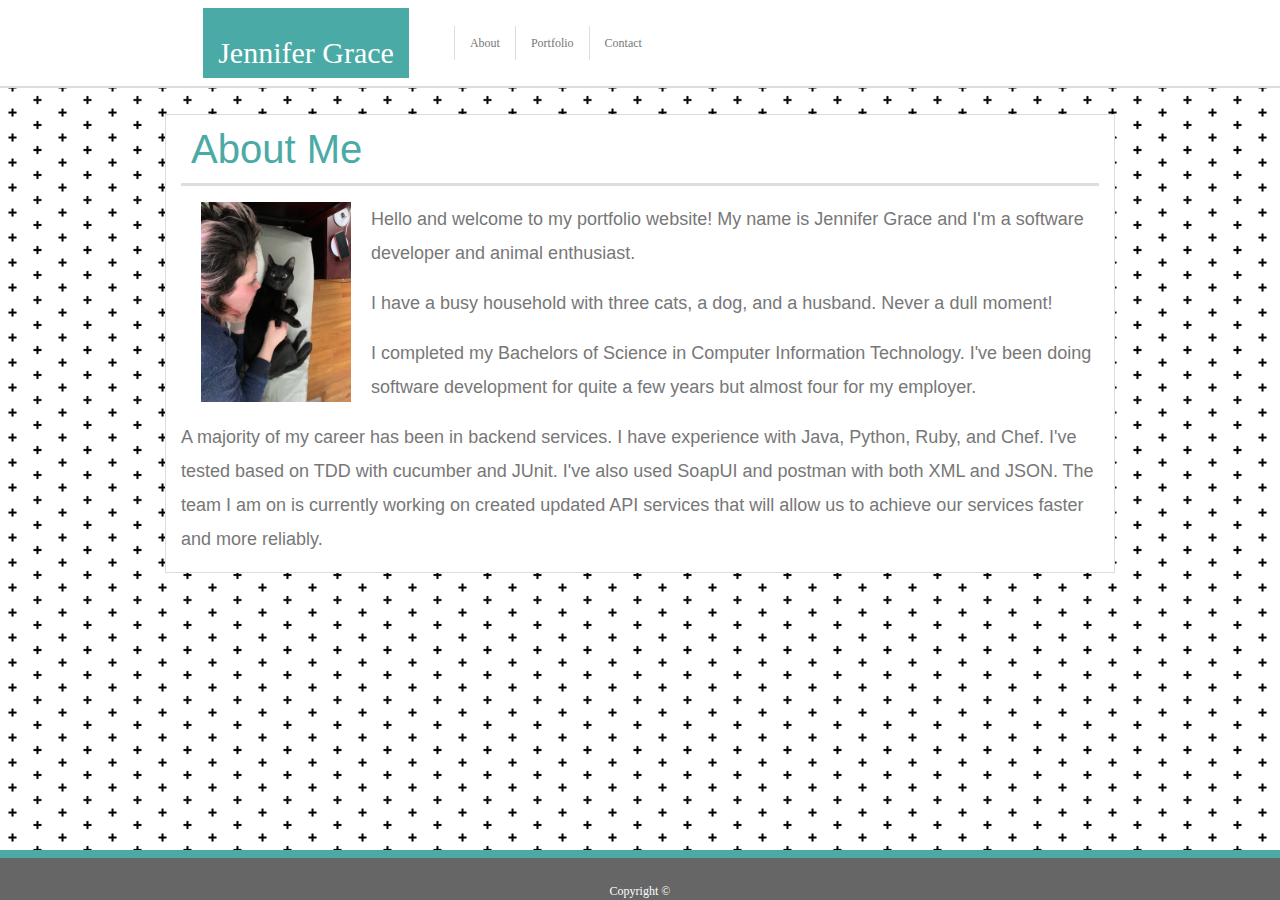
==== index.html @ 8129ab11 "more changes" ====
<!DOCTYPE html>
<html>

<head>
    <meta charset="UTF-8">
    <title>Jenn's Bootstrap Website</title>

    <link rel="stylesheet" href="https://stackpath.bootstrapcdn.com/bootstrap/4.3.1/css/bootstrap.min.css"
        integrity="sha384-ggOyR0iXCbMQv3Xipma34MD+dH/1fQ784/j6cY/iJTQUOhcWr7x9JvoRxT2MZw1T" crossorigin="anonymous">
    <link rel="stylesheet" type="text/css" href="./assets/css/style.css" />
</head>

<body>
    <nav class="navbar navbar-expand-lg" id="header-navbar">
        <div class="header navbar-collapse">
            <a class="nav-item" id="name">Jennifer Grace</a>
            <a class="info-section">
                <a class="info" href="index.html">About</a>
                <a class="info" href="portfolio.html">Portfolio</a>
                <a class="info" href="contact.html">Contact</a>
            </a>
        </div>
    </nav>

    <div class="container">
        <div class="row">
            <div class="col-sm-12">
                <a></a>
            </div>
        </div>
        <div class="row" id="main">
            <div class="col-sm-1">
            </div>
            <div class="col-sm-10" id="main-section">

                <h1>About Me</h1>
                <p id="line"></p>
                <img class="img-fluid" id="bio-image" src="assets/images/BioPicture.jpeg" alt="bio-image">
                <p>Hello and welcome to my portfolio website! My name is Jennifer Grace and I'm a software developer and
                    animal
                    enthusiast.</p>
                <p>I have a busy household with three cats, a dog, and a husband. Never a dull moment!</p>
                <p>I completed my Bachelors of Science in Computer Information Technology. I've been doing software
                    development
                    for quite a few years but almost four for my employer.</p>
                <p>A majority of my career has been in backend services. I have experience with
                    Java, Python, Ruby, and Chef. I've tested based on TDD with cucumber and JUnit.
                    I've also used SoapUI and postman with both XML and JSON. The team I am on is currently
                    working on created updated API services that will allow us to achieve our services faster
                    and more reliably.
                </p>
            </div>
            <div class="col-sm-1">
            </div>
        </div>
    </div>

    <nav class="navbar" id="footer">
        <span class="navbar-text">
            <p id="copyright">Copyright &copy;</p>
        </span>
    </nav>
</body>

</html>
---- assets/css/style.css ----
/* general */

* {
    box-sizing: border-box;
}
body {
    font-family: Arial, "Helvetica Neue", Helvetica, sans-serif;
    font-size: 18px;
    line-height: 34px;
    color: #777777;
    background-image: url("../images/positive.png");
}
h1{
    color: #4aaaa5;
    margin: 10px;
}
#line {
    width: 100%;
    border-bottom: 3px solid #dddddd;

}
#main-section {
    margin: 10% 0;
    border-style: solid;
    border-width: 1px;
    border-color: #dddddd;
    background: #ffffff;
    resize: vertical;
}

/* main page */

#bio-image{
    float: left;
    margin: 0 20px;
    height: 200px;
    width: 150px;
    overflow: visible;
    border-radius: 8px;
}

/* portfolio */

.images {
    width: 150px;
    height: 150px;
    display: block;
    border-radius: 50%;
    padding: 5px;
}
.overlay {
    position: absolute; 
    bottom: 0; 
    background: rgb(74, 170, 165, 0.7);
    color: #f1f1f1; 
    width: 62%;
    transition: .5s ease;
    opacity:0;
    font-size: 20px;
    text-align: center;
}
.portfolio-images {
    position: relative;
    display: inline-block;
    padding: 20px 50px;
    margin: 15px;
}
.portfolio-images:hover .overlay {
    opacity: 1;
}

/* contact */

button {
    background: #4aaaa5 !important;
    color: #ffffff !important;
    width: 100px;
    margin: 0 0 20px 0;
}
input {
    width: 940px;
    height: 25px;
    font-family: 'Arial', 'Helvetica Neue', Helvetica, sans-serif;
}
label { 
    padding: 5px 0 0 2px;
}

/* header */

#header {
    width: 100%;
    max-width: 960px;
    margin: 0 auto;
    clear: both;
}
#header-navbar {
    display: inline-block;
    position: fixed;
    z-index: 99;
    width: 100%;
    background: #ffffff;
    color: #ffffff;
    border-bottom: 2px solid #dddddd;
    font-family: 'Georgia', Times, Times New Roman, serif;
}
#name {
    bottom: 0;
    top: 0;
    height: 70px;
    font-family: Georgia, Times, "Times New Roman", serif;
    font-size: 30px;
    line-height: 70px;
    color: #ffffff;
    text-decoration: none;
    background: #4aaaa5;
    margin-left: 15%;
    display: block;
    padding: 10px 15px;
} 
.info {
    color: #777777;
    padding-left: 15px;
    margin-left: 15px;
    border-left: 1px solid #dddddd;
    font-size: 12px;
}
.info-section {
    padding: 10px 15px;
    font-size: 12px;
    color: #999 !important;
    margin-top: 25px;
    /* margin-left: 67%; */
    font-family: 'Arial', 'Helvetica Neue', Helvetica, sans-serif;
}
.info-section a {
    display: inline-block;
    padding-left: 15px;
    margin-left: 15px;
    line-height: 18px;
    text-decoration: none;
    border-left: 1px solid #999;
}  

/* footer */

#copyright {
    font-size: 12px;
    color: #ffffff;
}
#footer {
    position: fixed;
    display: inline-block;
    bottom: 0;
    background:#666666;
    text-align: center;
    border-top: 8px solid #4aaaa5;
    width:100%;
    height:50px;
    font-family: 'Georgia', Times, Times New Roman, serif;
}
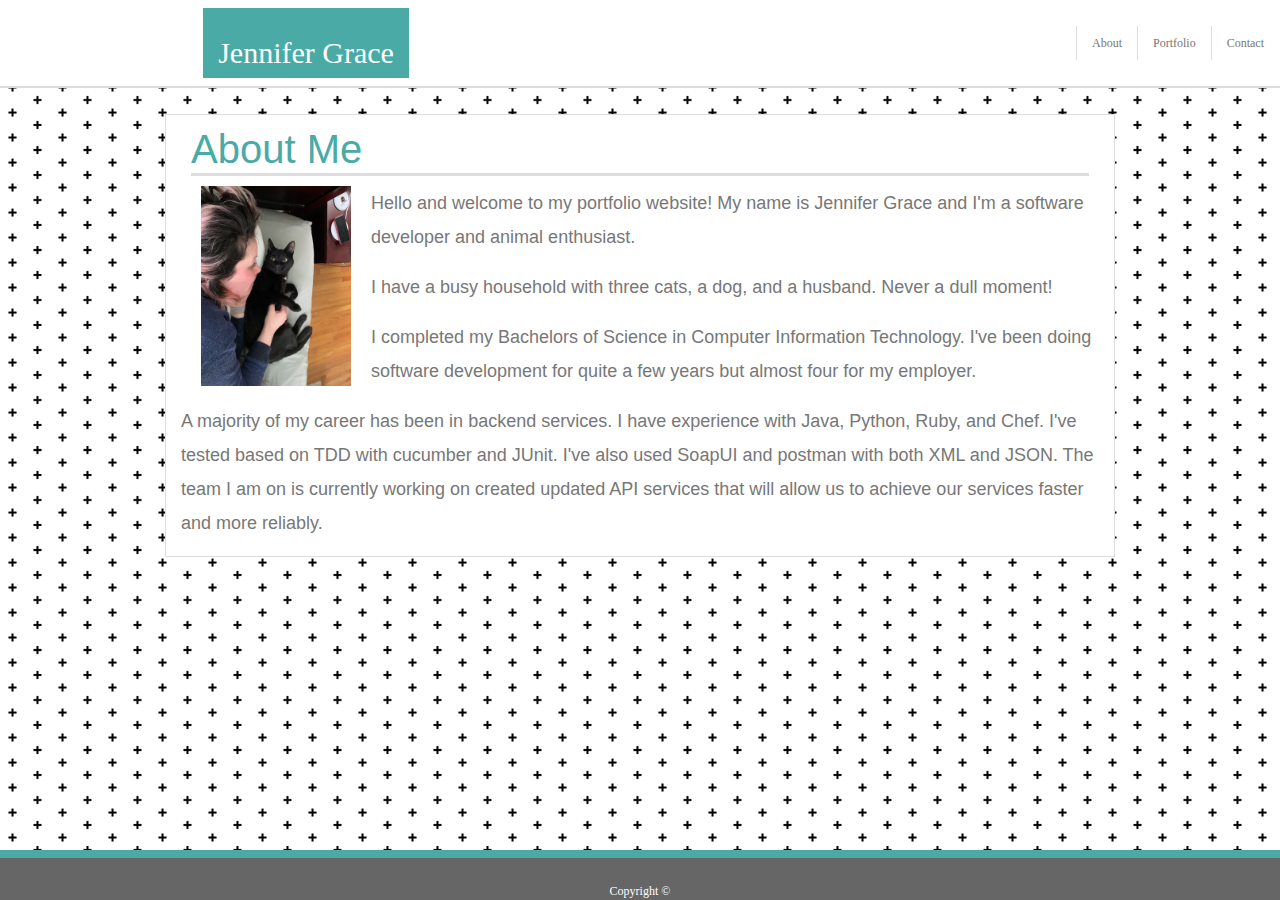
==== commit 886f6063: "adding back media queries and additional changes" ====
--- a/index.html
+++ b/index.html
@@ -11,10 +11,10 @@
 </head>
 
 <body>
-    <nav class="navbar navbar-expand-lg" id="header-navbar">
+    <nav class="navbar navbar-expand-sm" id="header-navbar">
         <div class="header navbar-collapse">
             <a class="nav-item" id="name">Jennifer Grace</a>
-            <a class="info-section">
+            <a class="info-section ml-auto">
                 <a class="info" href="index.html">About</a>
                 <a class="info" href="portfolio.html">Portfolio</a>
                 <a class="info" href="contact.html">Contact</a>
@@ -34,7 +34,6 @@
             <div class="col-sm-10" id="main-section">
 
                 <h1>About Me</h1>
-                <p id="line"></p>
                 <img class="img-fluid" id="bio-image" src="assets/images/BioPicture.jpeg" alt="bio-image">
                 <p>Hello and welcome to my portfolio website! My name is Jennifer Grace and I'm a software developer and
                     animal
--- a/assets/css/style.css
+++ b/assets/css/style.css
@@ -13,11 +13,7 @@
 h1{
     color: #4aaaa5;
     margin: 10px;
-}
-#line {
-    width: 100%;
     border-bottom: 3px solid #dddddd;
-
 }
 #main-section {
     margin: 10% 0;
@@ -158,4 +154,95 @@
     width:100%;
     height:50px;
     font-family: 'Georgia', Times, Times New Roman, serif;
+}
+
+/* media queries */
+
+@media screen and (max-width: 640px) {
+
+    /* general */
+    p {
+        margin: 0;
+        line-height: 2em;
+    }
+
+    /* main bio */
+
+    #bio-image {
+        position: static;
+        padding-top: 10px;
+    }
+
+    /* main section */
+
+    #main {
+        margin: 50px 10px;
+    }
+    #main-section {
+        font-size: 13px;
+        margin-top: 100px;
+        resize: horizontal;
+        padding: 5px 15px;
+    }
+
+    /* header */
+
+    #header {
+        overflow: hidden;
+    }
+    #header-navbar {
+        width: 100%;
+    }
+    #name {
+        float: none;
+        width: 100%;
+        margin-left: 0;
+        padding: 0;
+    }
+    .header a {
+        float: none;
+        float: none;
+        width: 100%;
+        text-align: center;
+    }
+    .info-section {
+        margin-left: 25%;
+    }
+}
+@media (min-width: 641px) and (max-width: 768px) {
+    p {
+        line-height: 2em;
+    }
+    #header-navbar {
+        height: 60px;
+    }
+    .info-section {
+        margin-left: 55%;
+    }
+    #line {
+        margin-bottom: 10px;
+    }
+    #main-section {
+        margin-top: 15%;
+        margin-bottom: 15%;
+        resize: horizontal;
+        font-size: 14px;
+        padding: 5px 20px;
+    }
+    #name {
+        margin-left: 5%;
+        padding: 0 20px;
+    }
+}
+@media (min-width: 769px) and (max-width: 980px) {
+    #main-section {
+        margin-top: 12%;
+        font-size: 15px;
+        }
+    #name {
+        margin-left: 7%;
+    }
+    .info-section {
+        margin-left: 60%;
+    }
 }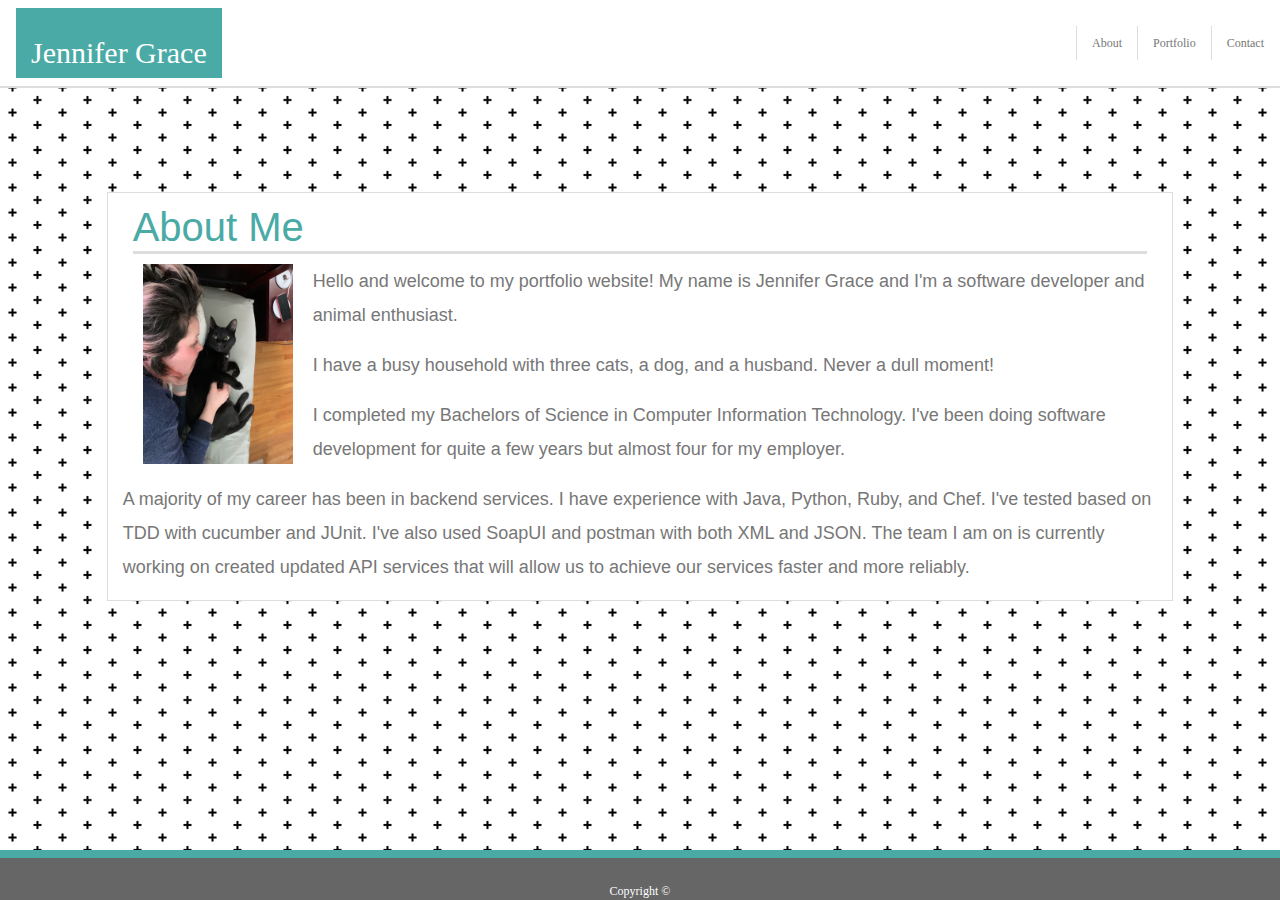
==== commit 8f5482ac: "testing container-fluid" ====
--- a/index.html
+++ b/index.html
@@ -22,7 +22,7 @@
         </div>
     </nav>
 
-    <div class="container">
+    <div class="container-fluid">
         <div class="row">
             <div class="col-sm-12">
                 <a></a>
--- a/assets/css/style.css
+++ b/assets/css/style.css
@@ -2,6 +2,9 @@
 
 * {
     box-sizing: border-box;
+}
+a {
+    color: #4aaaa5;
 }
 body {
     font-family: Arial, "Helvetica Neue", Helvetica, sans-serif;
@@ -15,13 +18,18 @@
     margin: 10px;
     border-bottom: 3px solid #dddddd;
 }
+h2, h3 {
+    text-align: center;
+    text-decoration: underline;
+}
 #main-section {
-    margin: 10% 0;
-    border-style: solid;
-    border-width: 1px;
-    border-color: #dddddd;
+    margin: 15% 0;
+    border: 1px solid #dddddd;
     background: #ffffff;
     resize: vertical;
+}
+.center {
+    text-align: center;
 }
 
 /* main page */
@@ -101,8 +109,7 @@
     font-family: 'Georgia', Times, Times New Roman, serif;
 }
 #name {
-    bottom: 0;
-    top: 0;
+    position: relative;
     height: 70px;
     font-family: Georgia, Times, "Times New Roman", serif;
     font-size: 30px;
@@ -110,7 +117,6 @@
     color: #ffffff;
     text-decoration: none;
     background: #4aaaa5;
-    margin-left: 15%;
     display: block;
     padding: 10px 15px;
 } 
@@ -170,79 +176,94 @@
 
     #bio-image {
         position: static;
-        padding-top: 10px;
     }
 
     /* main section */
 
-    #main {
-        margin: 50px 10px;
-    }
     #main-section {
         font-size: 13px;
-        margin-top: 100px;
-        resize: horizontal;
+        margin-top: 30%;
         padding: 5px 15px;
+        overflow: hidden;
+        overflow: scroll;
+        max-width: 500px;
+        margin-left: 30px;
+    }
+
+    /* contact */
+
+    input::placeholder {
+        font-size: 13px;
     }
 
     /* header */
 
-    #header {
-        overflow: hidden;
-    }
-    #header-navbar {
-        width: 100%;
-    }
     #name {
-        float: none;
-        width: 100%;
         margin-left: 0;
-        padding: 0;
+        padding: 0 15px;
     }
     .header a {
-        float: none;
-        float: none;
-        width: 100%;
         text-align: center;
     }
-    .info-section {
-        margin-left: 25%;
-    }
 }
 @media (min-width: 641px) and (max-width: 768px) {
+
+    /* general */
+
     p {
         line-height: 2em;
     }
+ 
+    /* main section */
+
+    #main-section {
+        margin-top: 20%;
+        margin-bottom: 15%;
+        font-size: 14px;
+    }
+
+    /* contact */
+
+    input::placeholder {
+        font-size: 14px;
+    }
+
+    /* header */
+    
     #header-navbar {
+        height: 80px;
+    }
+    #name {
         height: 60px;
-    }
-    .info-section {
-        margin-left: 55%;
-    }
-    #line {
-        margin-bottom: 10px;
-    }
+        margin-left: 5%;
+        padding: 0 20px;
+    }
+} 
+@media (min-width: 769px) and (max-width: 980px) {
+
+    /* general */
+
+    p {
+        line-height: 2em;
+    }
+
+    /* main-section */
+
     #main-section {
         margin-top: 15%;
-        margin-bottom: 15%;
-        resize: horizontal;
-        font-size: 14px;
-        padding: 5px 20px;
-    }
-    #name {
-        margin-left: 5%;
-        padding: 0 20px;
-    }
-}
-@media (min-width: 769px) and (max-width: 980px) {
-    #main-section {
-        margin-top: 12%;
         font-size: 15px;
-        }
+    }
+
+    /* contact */
+
+    input::placeholder {
+        font-size: 15px;
+    }
+  
+    /* header */
+
     #name {
         margin-left: 7%;
     }
-    .info-section {
-        margin-left: 60%;
-    }
+
 }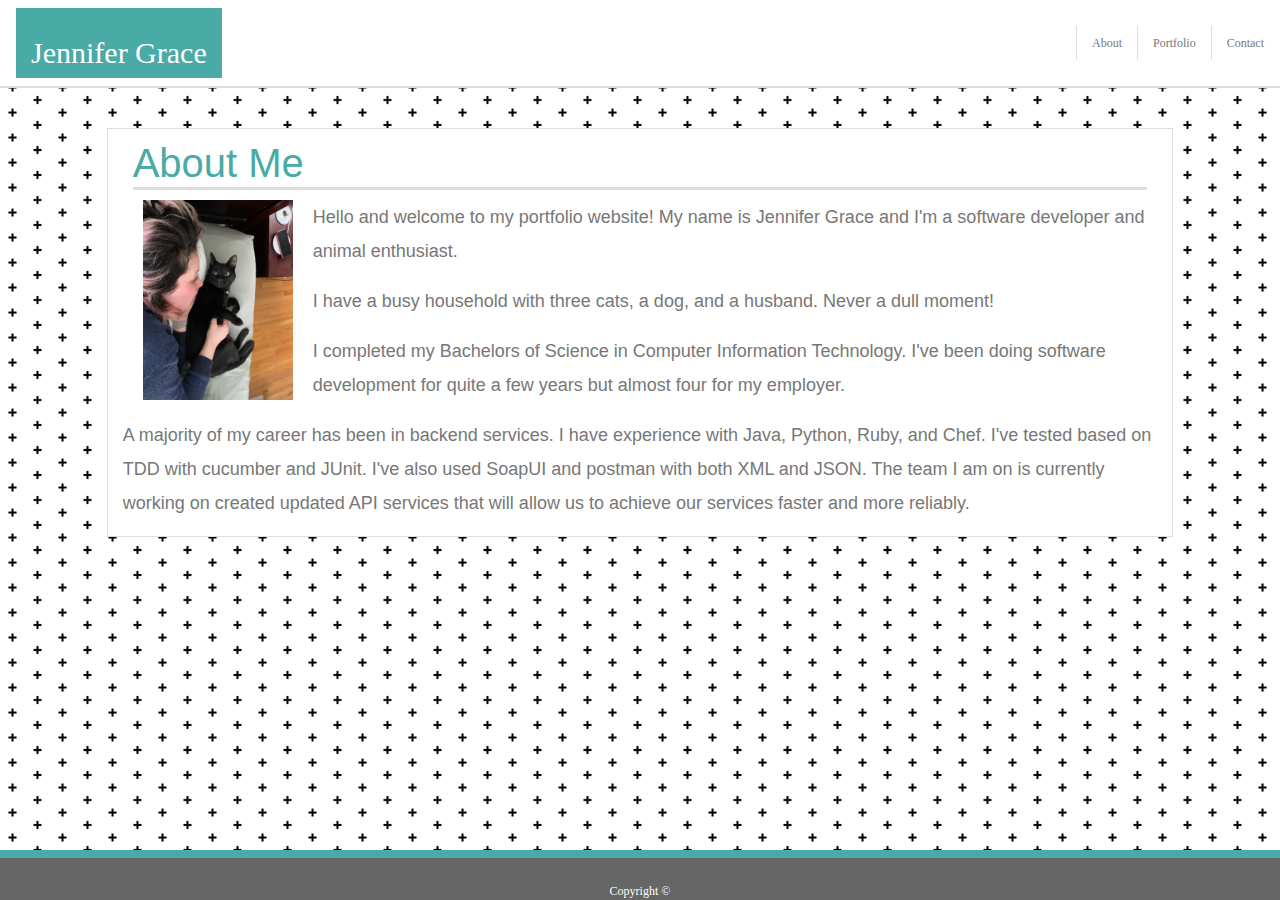
==== commit 7b42b600: "trying viewport" ====
--- a/index.html
+++ b/index.html
@@ -5,6 +5,7 @@
     <meta charset="UTF-8">
     <title>Jenn's Bootstrap Website</title>
 
+    <meta name="viewport" content="width=device-width, initial-scale=1">
     <link rel="stylesheet" href="https://stackpath.bootstrapcdn.com/bootstrap/4.3.1/css/bootstrap.min.css"
         integrity="sha384-ggOyR0iXCbMQv3Xipma34MD+dH/1fQ784/j6cY/iJTQUOhcWr7x9JvoRxT2MZw1T" crossorigin="anonymous">
     <link rel="stylesheet" type="text/css" href="./assets/css/style.css" />
--- a/assets/css/style.css
+++ b/assets/css/style.css
@@ -23,7 +23,7 @@
     text-decoration: underline;
 }
 #main-section {
-    margin: 15% 0;
+    margin: 10% 0;
     border: 1px solid #dddddd;
     background: #ffffff;
     resize: vertical;
@@ -181,9 +181,9 @@
     /* main section */
 
     #main-section {
-        font-size: 13px;
-        margin-top: 30%;
-        padding: 5px 15px;
+        font-size: 20px;
+        margin-top: 30%; 
+        padding: 5px 15px; 
         overflow: hidden;
         overflow: scroll;
         max-width: 500px;
@@ -219,7 +219,7 @@
     #main-section {
         margin-top: 20%;
         margin-bottom: 15%;
-        font-size: 14px;
+        font-size: 15px;
     }
 
     /* contact */
@@ -251,7 +251,7 @@
 
     #main-section {
         margin-top: 15%;
-        font-size: 15px;
+        font-size: 13px;
     }
 
     /* contact */
